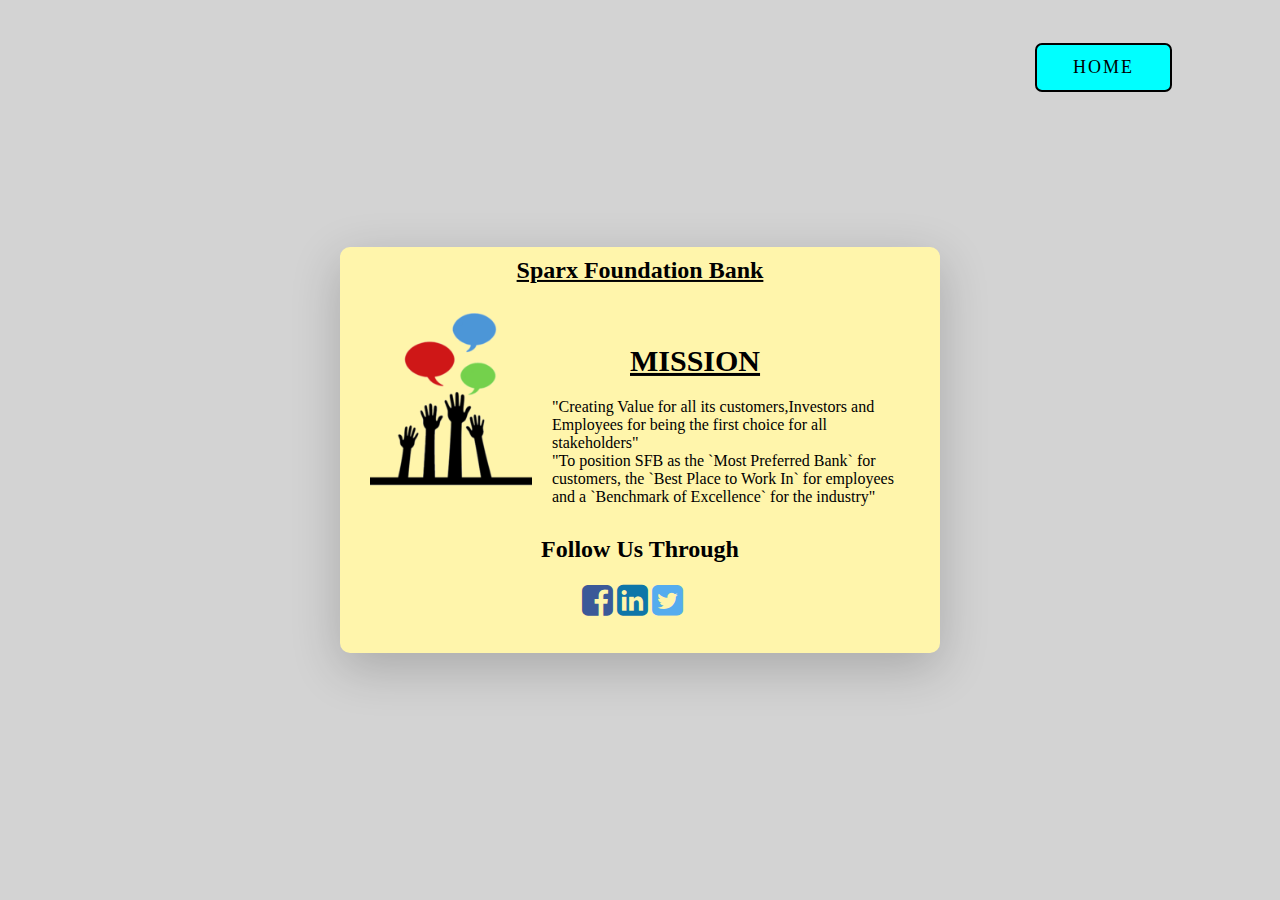
==== about-us.html @ 90217aab "Add files via upload" ====
<!DOCTYPE html>
<html>

<head>
	<style type="text/css">
		#main {
			background-color: #fff5ab;
			position: absolute;
			top: 50%;
			left: 50%;
			transform: translate(-50%, -50%);
			width: 600px;
			padding: 30px;
			box-sizing: border-box;
			border-radius: 10px;
			box-shadow: 0 15px 50px rgba(0, 0, 0, .2);
		}
		body{
			background-color:lightgrey;
		}

		img {
			width: 30%;
			object-fit: cover;
			float: left;
			margin-right: 20px;
            
		}

		p {
			margin: 25px;
			padding: 5px;
			text-align: justify;
			line-height: 22px;
		}

		h1 {
		    /* margin-bottom:100px;  */
			margin-left: 130px;
			padding-left: 130px;
			font-size: 30px;
			text-align: left;
		}

		.social-menu ul {
			position: absolute;
			top: 50%;
			left: 50%;
			transform: translate(-50%, -50%);
			/* text-align: center; */
			margin-top: 150px;
			padding-right: 55px;
		}

		.nv ul {
			float: right;
			list-style-type: none;
			margin-top: 25px;
			margin-right: 100px;
		}

		.nv ul li {
			display: inline-block;
		}

		.nv ul li a {
			text-decoration: none;
			padding: 5px 10px;
			border: 1px solid black;
			border-width: 2px;
			transition: 0.6s ease;
			position: relative;
			display: inline-block;
			padding: 12px 36px;
			margin: 10px 0;
			text-decoration: none;
			text-transform: uppercase;
			font-size: 18px;
			letter-spacing: 2px;
			border-radius: 7px;
			color: black;
			background-color: aqua;
		}

		.nv ul li a:hover {
			color: rgb(150, 247, 234);
			background-color: #9dc5c3;
			background-image: linear-gradient(315deg, #0e972e 0%, #5e5c5c 74%);
		}
	</style>
	<title>About Me</title>
	<link rel="stylesheet" href="https://cdnjs.cloudflare.com/ajax/libs/font-awesome/4.7.0/css/font-awesome.min.css">

</head>

<body>
	<div class="nv">
		<ul>
			<li class="active"><a href="index.html">Home</a></li>
		</ul>
	</div>

	<div id="main">
		<div id="main2"></div>
		<center><u>
				<h2 style="margin-top:-20px;">Sparx Foundation Bank</h2>
			</u></center>
		<img src="logo.png" alt="sparx logo">
		<p>
			<center>
				<u><h1 style="margin-top:none;">MISSION</h1></u>
			</center>
			"Creating Value for all its customers,Investors and Employees for being the first choice for all
			stakeholders"
           <br>"To position SFB as the `Most Preferred Bank` for customers, the `Best Place to Work In` for employees
			and a `Benchmark of Excellence` for the industry"
			<br>
			<center>
				<h2 style="margin-top:30px;">Follow Us Through</h2>
			</center>
		</p>
	</div>
	<div class="social-menu">
		<ul>
			<i class="fa fa-facebook-square" style="font-size:36px;color:#3B5998"></i>
			<i class="fa fa-linkedin-square" style="font-size:36px;color:#0e76a8"></i>
			<i class="fa fa-twitter-square" style="font-size:36px;color:#55ACEE"></i>

		</ul>
	</div>
</body>

</html>
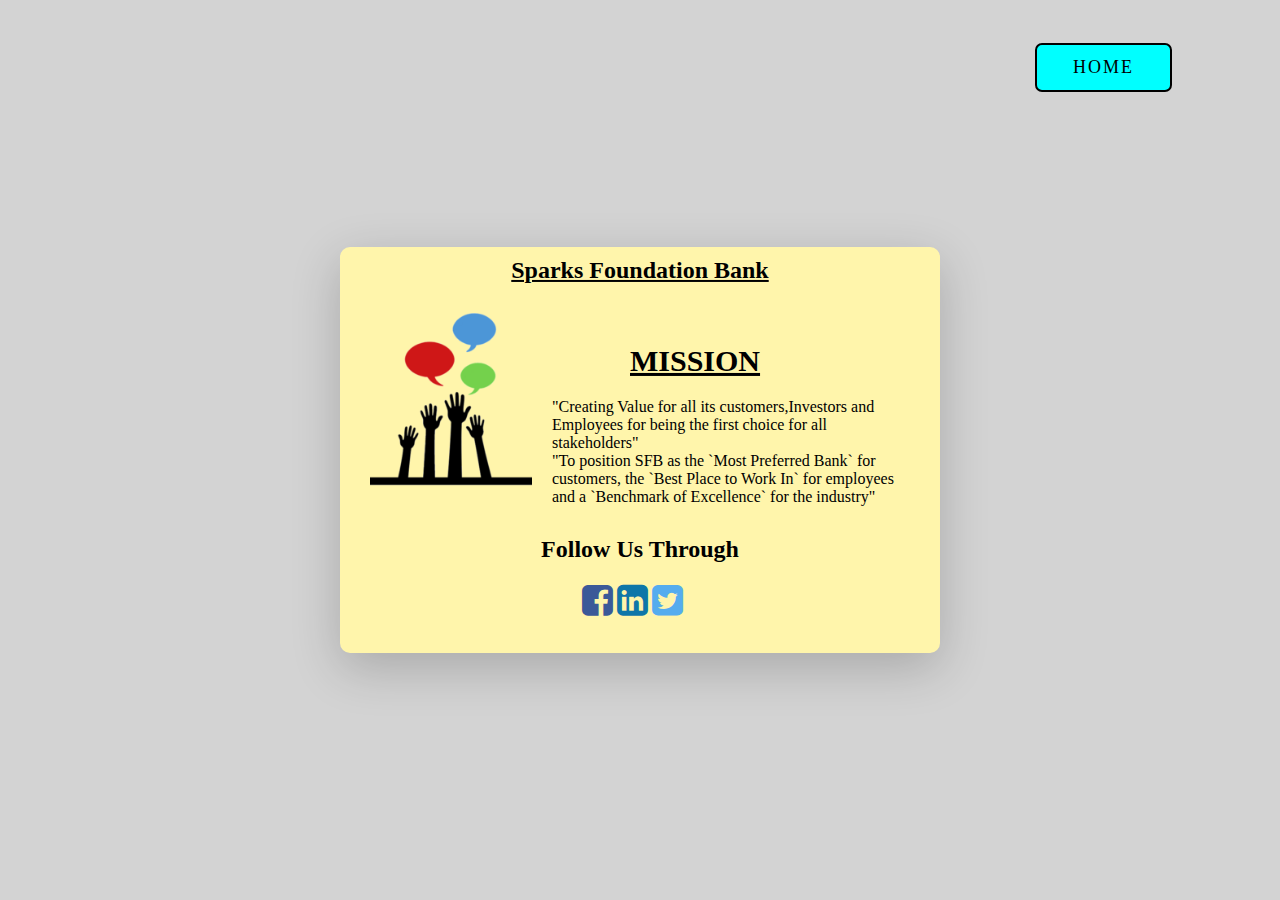
==== commit 78b21e78: "Update about-us.html" ====
--- a/about-us.html
+++ b/about-us.html
@@ -103,7 +103,7 @@
 	<div id="main">
 		<div id="main2"></div>
 		<center><u>
-				<h2 style="margin-top:-20px;">Sparx Foundation Bank</h2>
+				<h2 style="margin-top:-20px;">Sparks Foundation Bank</h2>
 			</u></center>
 		<img src="logo.png" alt="sparx logo">
 		<p>
@@ -130,4 +130,4 @@
 	</div>
 </body>
 
-</html>+</html>
